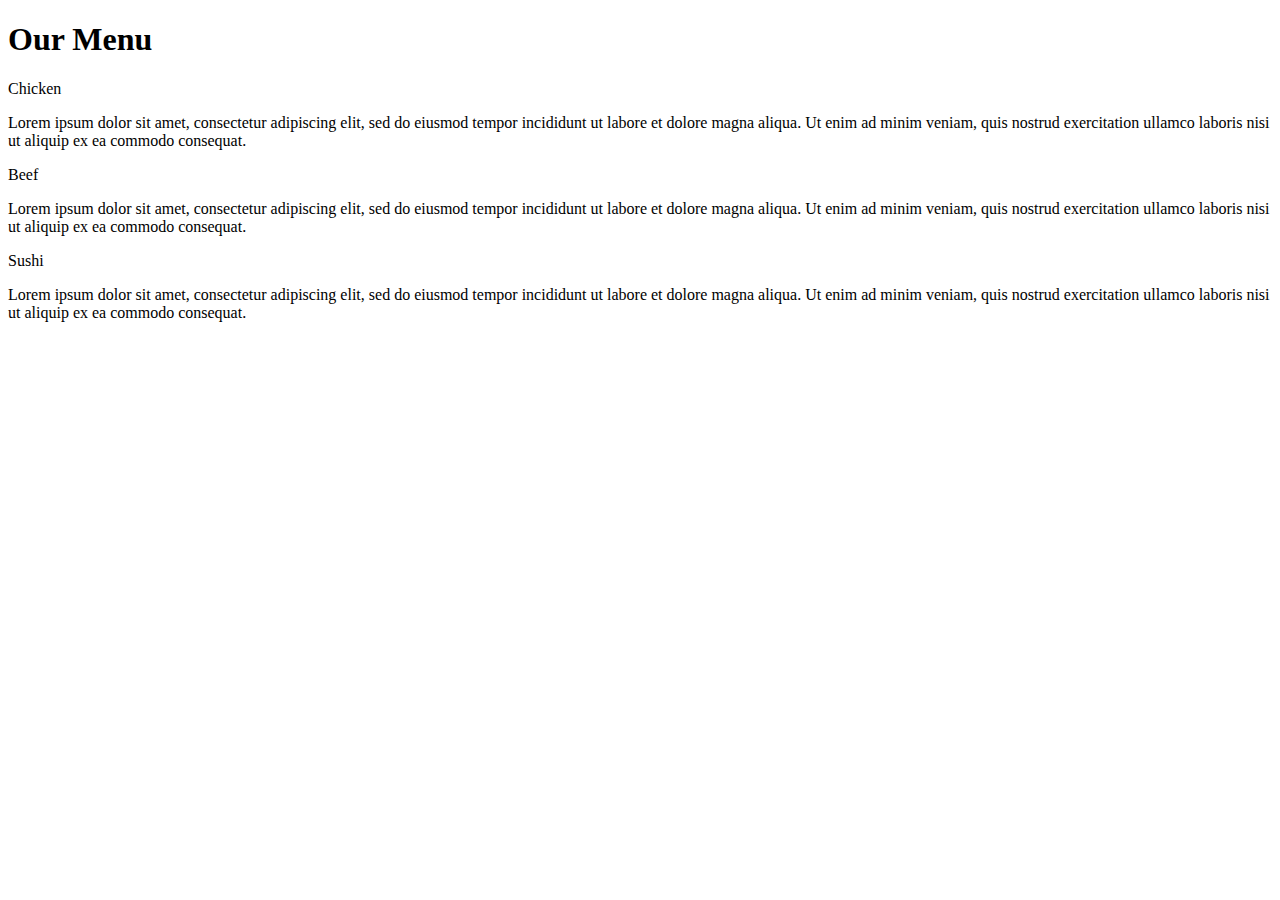
==== site/solution_2/index.html @ 3b090eff "Changed folder name" ====
<!DOCTYPE html>
<html>

<head>
	<meta name="viewport" content="width=device-width, initial-scale=1">
	<link rel="stylesheet" type="text/css" href="styles.css">
	<link rel="stylesheet" type="text/css" href="queries.css">
	<link href="https://fonts.googleapis.com/css?family=Lato:100,300,400, rel=" stylesheet">
	<title>Solution 1</title>

</head>

<Body>

	<div class="header">
		<h1>Our Menu</h1>
	</div>

	<section class="container">
		<div class="col">
			<div class="row">
				Chicken
			</div>
			<p>Lorem ipsum dolor sit amet, consectetur adipiscing elit,
				sed do eiusmod tempor incididunt ut labore et dolore magna aliqua.
				Ut enim ad minim veniam, quis nostrud exercitation ullamco laboris
				nisi ut aliquip ex ea commodo consequat.
			</p>
		</div>

		<div class="col">
			<div class="row">
				Beef
			</div>
			<p>Lorem ipsum dolor sit amet, consectetur adipiscing elit,
				sed do eiusmod tempor incididunt ut labore et dolore magna aliqua.
				Ut enim ad minim veniam, quis nostrud exercitation ullamco laboris
				nisi ut aliquip ex ea commodo consequat.
			</p>
		</div>

		<div class="col">
			<div class="row">
				Sushi
			</div>
			<p>Lorem ipsum dolor sit amet, consectetur adipiscing elit,
				sed do eiusmod tempor incididunt ut labore et dolore magna aliqua.
				Ut enim ad minim veniam, quis nostrud exercitation ullamco laboris
				nisi ut aliquip ex ea commodo consequat.
			</p>
		</div>
		</div>

	</section>

</Body>

</html>
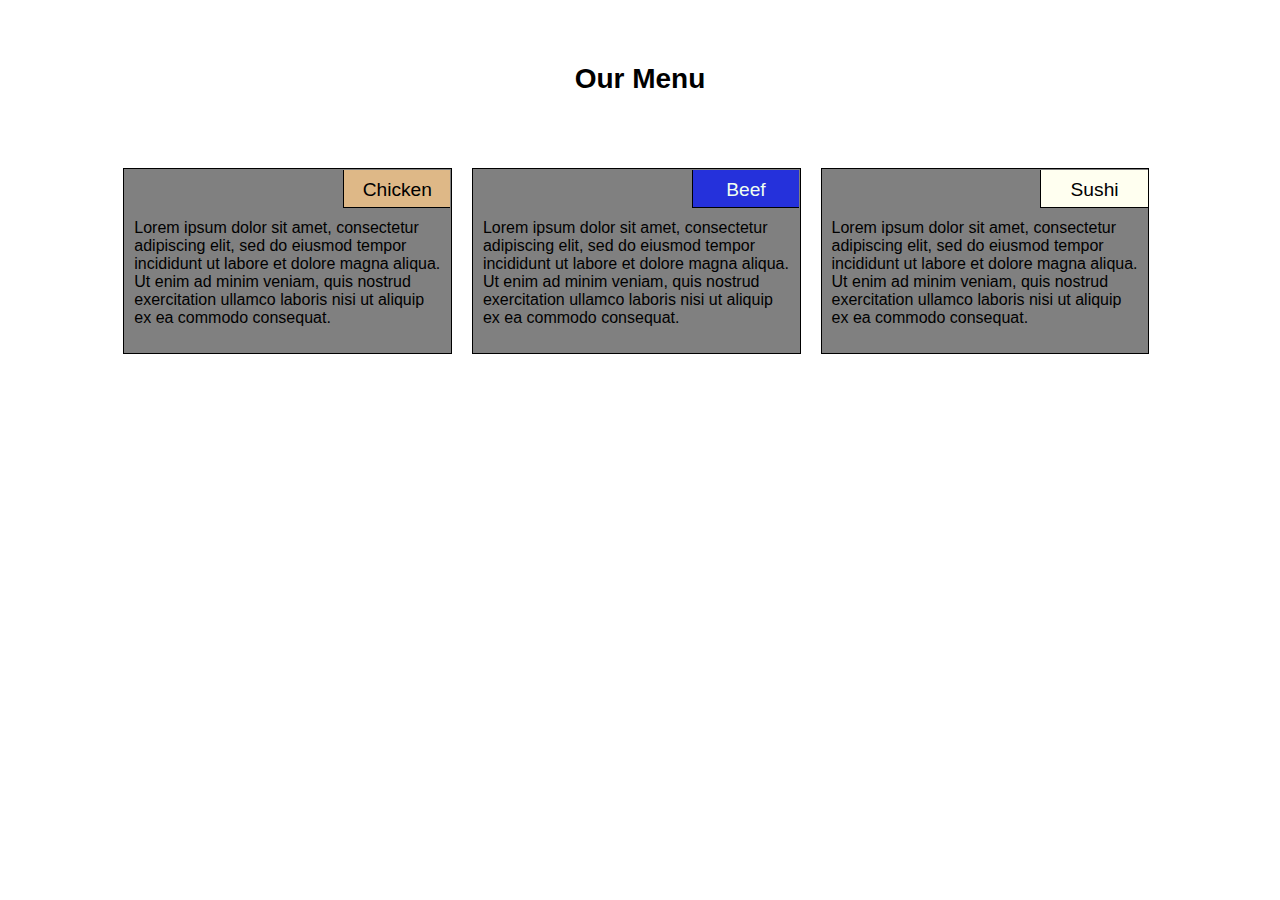
==== commit 92222cc0: "fix href to styles" ====
--- a/site/solution_2/index.html
+++ b/site/solution_2/index.html
@@ -3,8 +3,8 @@
 
 <head>
 	<meta name="viewport" content="width=device-width, initial-scale=1">
-	<link rel="stylesheet" type="text/css" href="styles.css">
-	<link rel="stylesheet" type="text/css" href="queries.css">
+	<link rel="stylesheet" type="text/css" href="css/styles.css">
+	<link rel="stylesheet" type="text/css" href="css/queries.css">
 	<link href="https://fonts.googleapis.com/css?family=Lato:100,300,400, rel=" stylesheet">
 	<title>Solution 1</title>
 
--- a/site/solution_2/css/styles.css
+++ b/site/solution_2/css/styles.css
@@ -0,0 +1,62 @@
+
+* {
+	box-sizing: border-box;
+	font-family: Arial, Helvetica, sans-serif;
+	font-size: 100%;
+}
+
+.header {
+	text-align: center;
+	margin-top: 5%;
+	margin-bottom: 5%;
+	font-size: 175%;
+}
+
+.col {
+	background-color: gray;
+	width: 26%;
+	border: 1px solid black;
+	padding: 10px;
+	margin: 10px;
+	position: relative;
+	left: 8.33%;
+	float: left;
+}
+
+p {
+	margin-top: 2.5em;
+}
+
+
+.row {
+	width: 35%;
+	height: 2em;
+	padding-top: .5em;
+	position: relative;
+	margin: -9.57px;
+	/* height: 35px; */
+	float: right;
+	text-align: center;
+	border-bottom: 1px solid black;
+	border-left: 1px solid black;
+	font-size: 120%;
+}
+
+
+
+.col:nth-child(1) .row {
+	background-color: burlywood;
+}
+
+
+.col:nth-of-type(2) .row {
+	background: rgba(0, 17, 255, 0.712);
+	color: honeydew;
+  }
+
+.col:nth-of-type(3) .row {
+	background-color: ivory;
+}
+
+
+
--- a/site/solution_2/css/queries.css
+++ b/site/solution_2/css/queries.css
@@ -0,0 +1,35 @@
+@media screen and (max-width: 991px) {
+    .col:nth-child(3) {
+        width: 80.5%;
+    }
+
+    .col:nth-child(3) .row{
+        width: 16%;
+    }
+
+    .col {
+        width: 39.03%;
+    }
+
+    .row {
+        width: 30%;
+    }
+  }
+
+  @media screen and (max-width: 767px){
+    .col {
+        width: 82%;
+    }
+
+    .col:nth-child(3) {
+        width: 82%;
+    }
+
+    .col:nth-child(3) .row{
+        width: 38%;
+    }
+
+    .row {
+        width: 38%;
+    }
+  }
